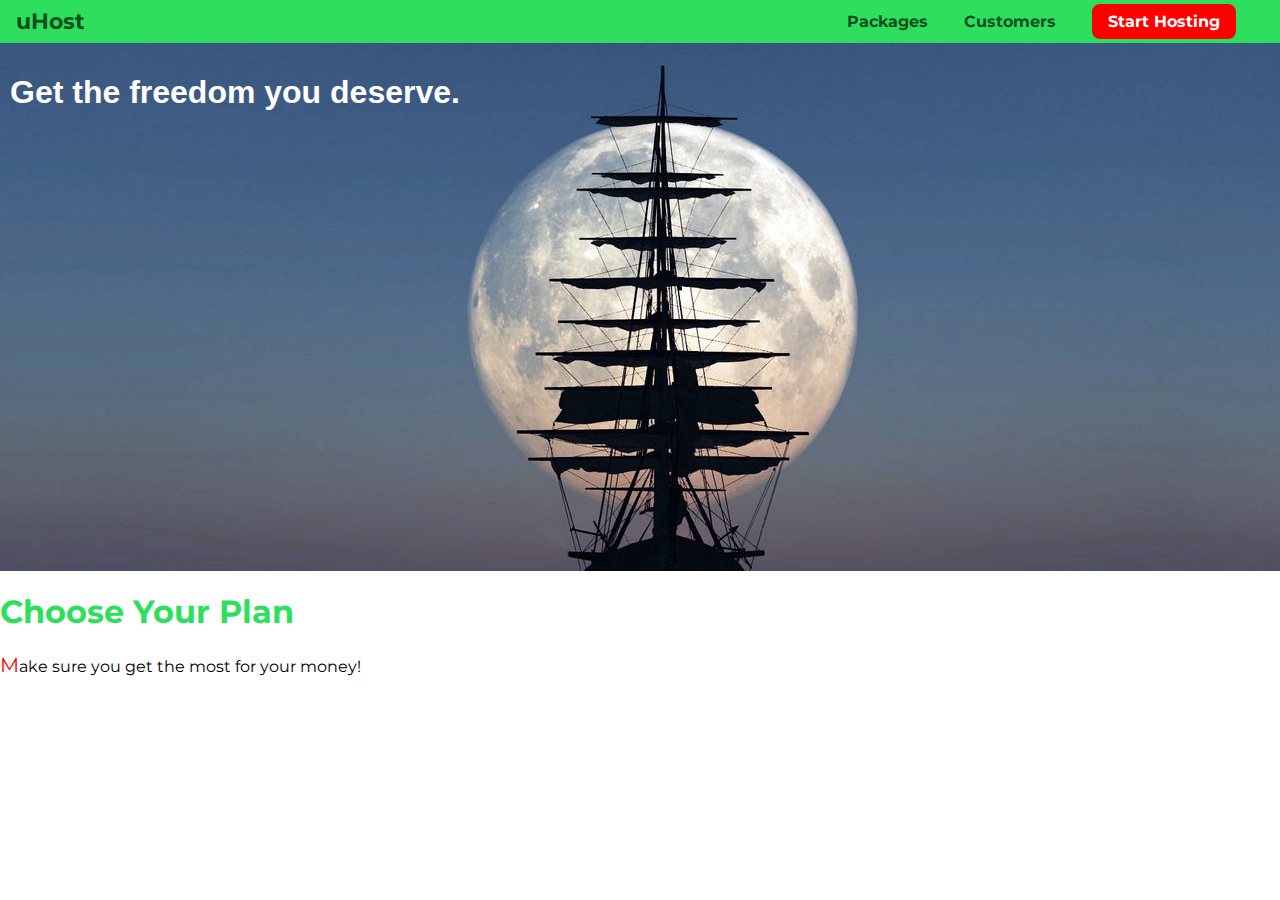
==== CSS-3/index.html @ b9bd3097 "first commit" ====
<!DOCTYPE html>
<html lang="en">
	<head>
		<meta charset="UTF-8" />
		<meta http-equiv="X-UA-Compatible" content="ie=edge" />
		<title>uHost</title>
		<link rel="shortcut icon" href="favicon.png" />
		<link href="https://fonts.googleapis.com/css?family=Anton" rel="stylesheet" />
		<link href="https://fonts.googleapis.com/css?family=Montserrat:400,700" rel="stylesheet" />
		<link rel="stylesheet" href="style.css" />
	</head>

	<body>
		<header class="main-header">
			<div>
				<a href="index.html" class="main-header__brand"> uHost </a>
			</div>
			<nav class="main-nav">
				<ul class="main-nav__items">
					<li class="main-nav__item">
						<a href="packages/index.html">Packages</a>
					</li>
					<li class="main-nav__item">
						<a href="customers/index.html">Customers</a>
					</li>
					<li class="main-nav__item main-nav__item--cta">
						<a href="start-hosting/index.html">Start Hosting</a>
					</li>
				</ul>
			</nav>
		</header>
		<main>
			<section id="product-overview">
				<h1>Get the freedom you deserve.</h1>
			</section>
			<section id="plans">
				<h1 class="section-title">Choose Your Plan</h1>
				<p>Make sure you get the most for your money!</p>
			</section>
		</main>
	</body>
</html>
---- CSS-3/style.css ----
* {
	box-sizing: border-box;
}
body {
	font-family: 'Montserrat', sans-serif;
	margin: 0;
}
#product-overview {
	background: url("practice1.jpg");
	width: 100%;
	height: 528px;
	padding: 10px;
}
.section-title {
	color: #2ddf5c;
}
#product-overview h1 {
	color: white;
	font-family: Arial, sans-serif;
}

.main-header {
	width: 100%;
	background: #2ddf5c;
	padding: 8px 16px;
}

.main-header > div {
	display: inline-block;
	vertical-align: middle;
}

.main-header__brand {
	color: #0e4f1f;
	text-decoration: none;
	font-weight: bold;
	font-size: 22px;
}

.main-nav {
	display: inline-block;
	text-align: right;
	width: calc(100% - 85px);
	vertical-align: middle;
}

.main-nav__items {
	margin: 0;
	padding: 0;
	list-style: none;
}

.main-nav__item {
	display: inline-block;
	margin: 0 16px;
}

.main-nav__item a {
	text-decoration: none;
	color: #0e4f1f;
	font-weight: bold;
	padding: 3px 0;
}

.main-nav__item a:hover,
.main-nav__item a:active {
	color: #fff;
	border-bottom: 5px solid white;
}

p::first-letter {
	color: red;
	font-size: 20px;
}

.main-nav__item--cta a {
	color: white;
	background: red;
	padding: 8px 16px;
	border-radius: 8px;
}

.main-nav__item--cta a:hover,
.main-nav__item--cta a:active {
	color: red;
	background: white;
	border: none;
}
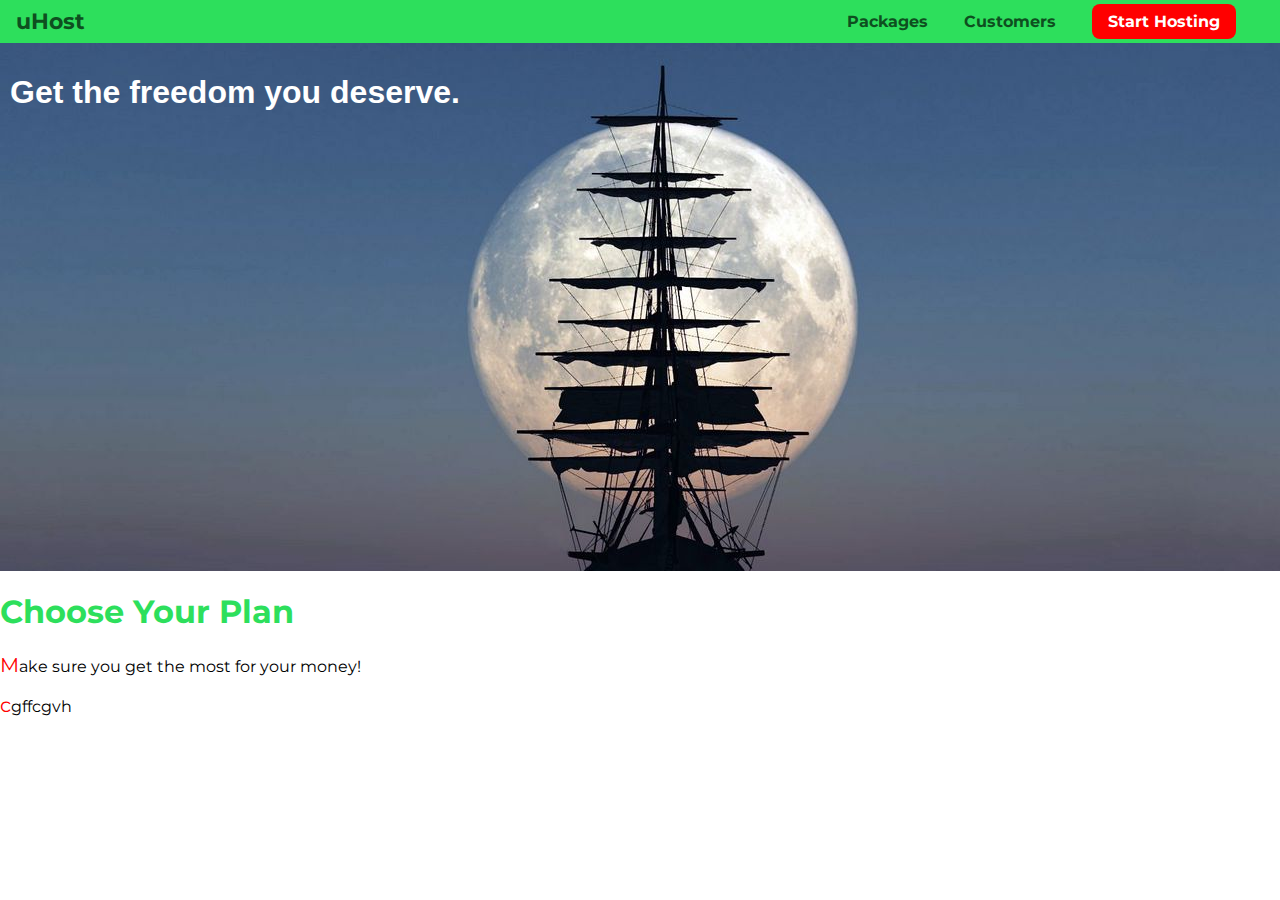
==== commit d2a5a5e6: "Change" ====
--- a/CSS-3/index.html
+++ b/CSS-3/index.html
@@ -36,6 +36,7 @@
 			<section id="plans">
 				<h1 class="section-title">Choose Your Plan</h1>
 				<p>Make sure you get the most for your money!</p>
+				<p>cgffcgvh</p>
 			</section>
 		</main>
 	</body>
